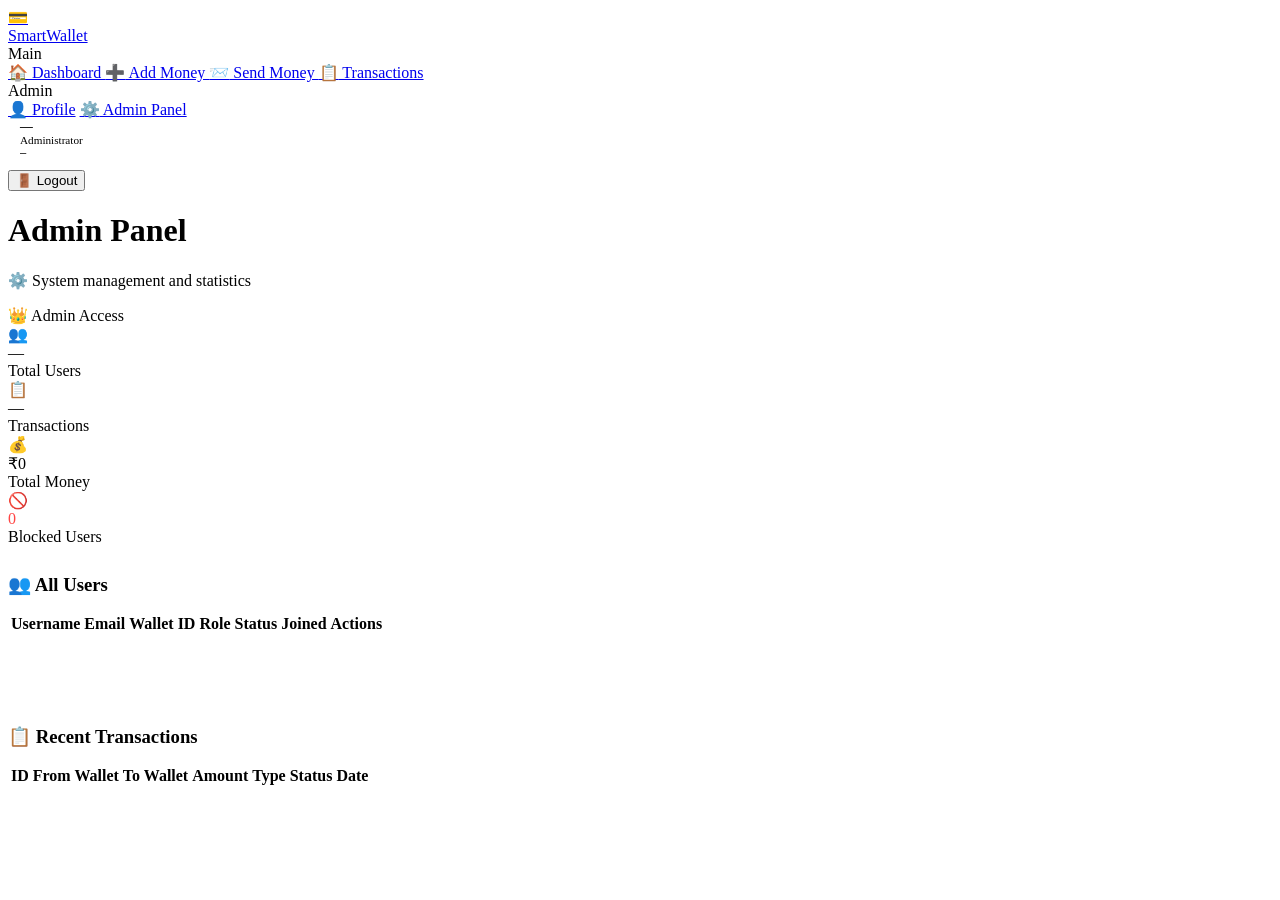
==== frontend/admin.html @ bed4a7a9 "first commit" ====
<!DOCTYPE html>
<html lang="en">
<head>
  <meta charset="UTF-8">
  <meta name="viewport" content="width=device-width, initial-scale=1.0">
  <title>Admin Panel — SmartWallet</title>
  <link rel="stylesheet" href="/css/style.css">
</head>
<body>
<div class="page-wrapper">
  <aside class="sidebar">
    <a href="/dashboard.html" class="sidebar-logo"><div class="logo-icon">💳</div><span>SmartWallet</span></a>
    <div class="nav-section">
      <div class="nav-label">Main</div>
      <a href="/dashboard.html"   class="nav-item" data-page="dashboard">  <span class="nav-icon">🏠</span> Dashboard     </a>
      <a href="/add_money.html"   class="nav-item" data-page="add_money">  <span class="nav-icon">➕</span> Add Money     </a>
      <a href="/send_money.html"  class="nav-item" data-page="send_money"> <span class="nav-icon">📨</span> Send Money    </a>
      <a href="/transactions.html" class="nav-item" data-page="transactions"><span class="nav-icon">📋</span> Transactions  </a>
      <div class="nav-label">Admin</div>
      <a href="/profile.html" class="nav-item" data-page="profile"><span class="nav-icon">👤</span> Profile</a>
      <a href="/admin.html" class="nav-item" data-page="admin"><span class="nav-icon">⚙️</span> Admin Panel</a>
    </div>
    <div class="sidebar-bottom">
      <div style="padding:0 12px 12px;">
        <div style="font-size:0.8rem;font-weight:600;" id="sidebar-username">—</div>
        <div style="font-size:0.7rem;color:var(--accent);" id="sidebar-role">Administrator</div>
        <div style="font-size:0.65rem;color:var(--text-muted);font-family:monospace;" id="sidebar-wallet-id">—</div>
      </div>
      <button class="nav-item" data-logout style="color:var(--red);">
        <span class="nav-icon">🚪</span> Logout
      </button>
    </div>
  </aside>

  <main class="main-content">
    <div class="page-header">
      <div>
        <h1>Admin Panel</h1>
        <p class="page-subtitle">⚙️ System management and statistics</p>
      </div>
      <span class="badge badge-cyan">👑 Admin Access</span>
    </div>

    <!-- Stats -->
    <div class="stats-grid fade-in" style="margin-bottom:28px;">
      <div class="stat-card">
        <span class="stat-icon">👥</span>
        <div class="stat-value" id="statUsers">—</div>
        <div class="stat-label">Total Users</div>
      </div>
      <div class="stat-card">
        <span class="stat-icon">📋</span>
        <div class="stat-value" id="statTxns">—</div>
        <div class="stat-label">Transactions</div>
      </div>
      <div class="stat-card">
        <span class="stat-icon">💰</span>
        <div class="stat-value" id="statMoney">₹0</div>
        <div class="stat-label">Total Money</div>
      </div>
      <div class="stat-card">
        <span class="stat-icon">🚫</span>
        <div class="stat-value" id="statBlocked" style="background:linear-gradient(135deg,#ff4545,#ff9800);-webkit-background-clip:text;-webkit-text-fill-color:transparent;background-clip:text;">0</div>
        <div class="stat-label">Blocked Users</div>
      </div>
    </div>

    <!-- Users Table -->
    <div class="card fade-in fade-in-delay-1" style="margin-bottom:24px;">
      <h3 style="margin-bottom:16px;">👥 All Users</h3>
      <div class="table-wrap">
        <table>
          <thead>
            <tr>
              <th>Username</th>
              <th>Email</th>
              <th>Wallet ID</th>
              <th>Role</th>
              <th>Status</th>
              <th>Joined</th>
              <th>Actions</th>
            </tr>
          </thead>
          <tbody id="usersTableBody">
            <tr><td colspan="7" style="text-align:center;padding:24px;">
              <div class="shimmer" style="height:16px;width:60%;margin:0 auto;"></div>
            </td></tr>
          </tbody>
        </table>
      </div>
    </div>

    <!-- Recent Transactions Table -->
    <div class="card fade-in fade-in-delay-2">
      <h3 style="margin-bottom:16px;">📋 Recent Transactions</h3>
      <div class="table-wrap">
        <table>
          <thead>
            <tr>
              <th>ID</th>
              <th>From Wallet</th>
              <th>To Wallet</th>
              <th>Amount</th>
              <th>Type</th>
              <th>Status</th>
              <th>Date</th>
            </tr>
          </thead>
          <tbody id="txnsTableBody">
            <tr><td colspan="7" style="text-align:center;padding:24px;">
              <div class="shimmer" style="height:16px;width:60%;margin:0 auto;"></div>
            </td></tr>
          </tbody>
        </table>
      </div>
    </div>
  </main>
</div>

<script src="/js/app.js"></script>
<script>
let myAdminId = "";

(async () => {
  const me = await Wallet.requireAuth();
  if (!me) return;
  if (me.role !== "admin") {
    showToast("Admin access required", "error");
    setTimeout(() => window.location.href = "/dashboard.html", 1500);
    return;
  }
  myAdminId = me.user_id;
  Wallet.setActiveNav("admin");
  Wallet.populateSidebar();

  // Load stats
  const stats = await Wallet.apiFetch("/api/admin/stats");
  if (stats.ok) {
    const s = stats.data;
    document.getElementById("statUsers").textContent   = s.total_users;
    document.getElementById("statTxns").textContent    = s.total_transactions;
    document.getElementById("statMoney").textContent   = Wallet.formatCurrency(s.total_money);
    document.getElementById("statBlocked").textContent = s.blocked_users;
  }

  // Load users
  const users = await Wallet.apiFetch("/api/admin/users");
  if (users.ok) renderUsers(users.data.users);

  // Load transactions
  const txns = await Wallet.apiFetch("/api/admin/transactions");
  if (txns.ok) renderTxns(txns.data.transactions);
})();

function renderUsers(users) {
  const tbody = document.getElementById("usersTableBody");
  if (!users.length) {
    tbody.innerHTML = "<tr><td colspan='7' style='text-align:center;color:var(--text-muted);'>No users found</td></tr>";
    return;
  }
  tbody.innerHTML = users.map(u => {
    const blocked    = u.is_blocked;
    const statusBadge = blocked
      ? `<span class="badge badge-red">Blocked</span>`
      : `<span class="badge badge-green">Active</span>`;
    const roleBadge = u.role === "admin"
      ? `<span class="badge badge-cyan">Admin</span>`
      : `<span class="badge badge-purple">User</span>`;
    const actionBtn = u.role !== "admin"
      ? blocked
        ? `<button class="btn btn-success btn-sm" onclick="toggleBlock('${u.id}',false)">Unblock</button>`
        : `<button class="btn btn-danger btn-sm"  onclick="toggleBlock('${u.id}',true)">Block</button>`
      : `<span style="color:var(--text-muted);font-size:0.75rem;">—</span>`;

    return `<tr>
      <td><strong>${u.username}</strong></td>
      <td style="color:var(--text-secondary);font-size:0.8rem;">${u.email}</td>
      <td><code style="font-size:0.7rem;color:var(--accent);">${u.wallet_id}</code></td>
      <td>${roleBadge}</td>
      <td>${statusBadge}</td>
      <td style="color:var(--text-secondary);font-size:0.75rem;">${Wallet.formatDate(u.created_at)}</td>
      <td>${actionBtn}</td>
    </tr>`;
  }).join("");
}

function renderTxns(txns) {
  const tbody = document.getElementById("txnsTableBody");
  if (!txns.length) {
    tbody.innerHTML = "<tr><td colspan='7' style='text-align:center;color:var(--text-muted);'>No transactions</td></tr>";
    return;
  }
  tbody.innerHTML = txns.slice(0,50).map(t => {
    const typeBadge = t.type === "CREDIT"
      ? `<span class="badge badge-green">CREDIT</span>`
      : `<span class="badge badge-red">DEBIT</span>`;
    return `<tr>
      <td><code style="font-size:0.7rem;">${t.id}</code></td>
      <td><code style="font-size:0.7rem;color:var(--text-secondary);">${t.from_wallet_id.substring(0,12)}…</code></td>
      <td><code style="font-size:0.7rem;color:var(--text-secondary);">${t.to_wallet_id.substring(0,12)}…</code></td>
      <td><strong>${Wallet.formatCurrency(t.amount)}</strong></td>
      <td>${typeBadge}</td>
      <td><span class="badge badge-green">${t.status}</span></td>
      <td style="color:var(--text-secondary);font-size:0.75rem;">${Wallet.formatDate(t.created_at)}</td>
    </tr>`;
  }).join("");
}

async function toggleBlock(userId, block) {
  const endpoint = block ? "/api/admin/block-user" : "/api/admin/unblock-user";
  const { ok, data } = await Wallet.apiFetch(endpoint, {
    method: "POST",
    body: JSON.stringify({ user_id: userId }),
  });
  if (ok) {
    showToast(data.message, "success");
    // Refresh user list
    const users = await Wallet.apiFetch("/api/admin/users");
    if (users.ok) renderUsers(users.data.users);
    // Refresh stats
    const stats = await Wallet.apiFetch("/api/admin/stats");
    if (stats.ok) document.getElementById("statBlocked").textContent = stats.data.blocked_users;
  } else {
    showToast(data.error || "Action failed", "error");
  }
}
</script>
</body>
</html>
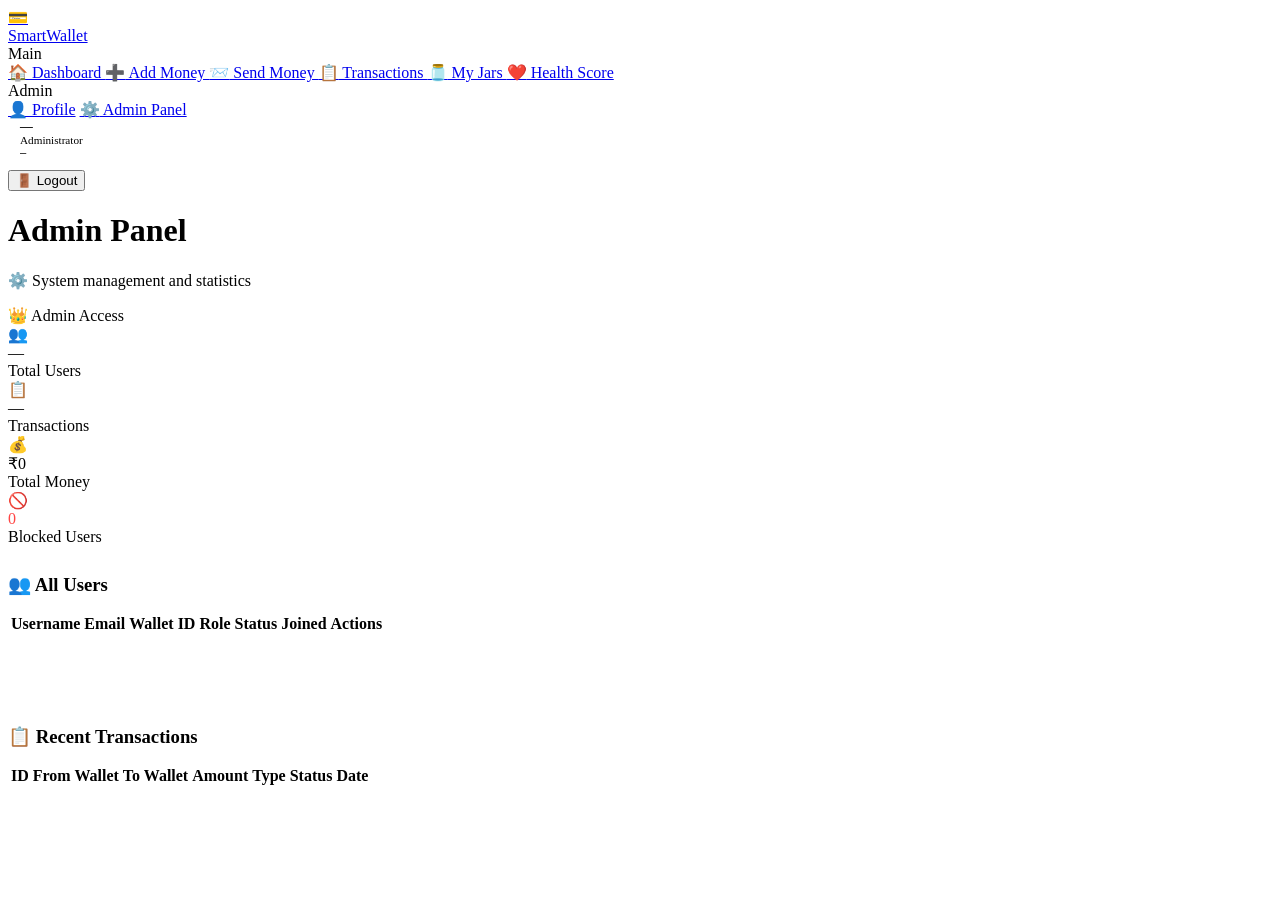
==== commit 30378a98: "fix: resolve AttributeError in health score API - Convert sqlite3.Row to dict in get_health_score() " ====
--- a/frontend/admin.html
+++ b/frontend/admin.html
@@ -16,6 +16,8 @@
       <a href="/add_money.html"   class="nav-item" data-page="add_money">  <span class="nav-icon">➕</span> Add Money     </a>
       <a href="/send_money.html"  class="nav-item" data-page="send_money"> <span class="nav-icon">📨</span> Send Money    </a>
       <a href="/transactions.html" class="nav-item" data-page="transactions"><span class="nav-icon">📋</span> Transactions  </a>
+      <a href="/jars.html"         class="nav-item" data-page="jars">        <span class="nav-icon">🫙</span> My Jars       </a>
+      <a href="/health.html"       class="nav-item" data-page="health">      <span class="nav-icon">❤️</span> Health Score  </a>
       <div class="nav-label">Admin</div>
       <a href="/profile.html" class="nav-item" data-page="profile"><span class="nav-icon">👤</span> Profile</a>
       <a href="/admin.html" class="nav-item" data-page="admin"><span class="nav-icon">⚙️</span> Admin Panel</a>
